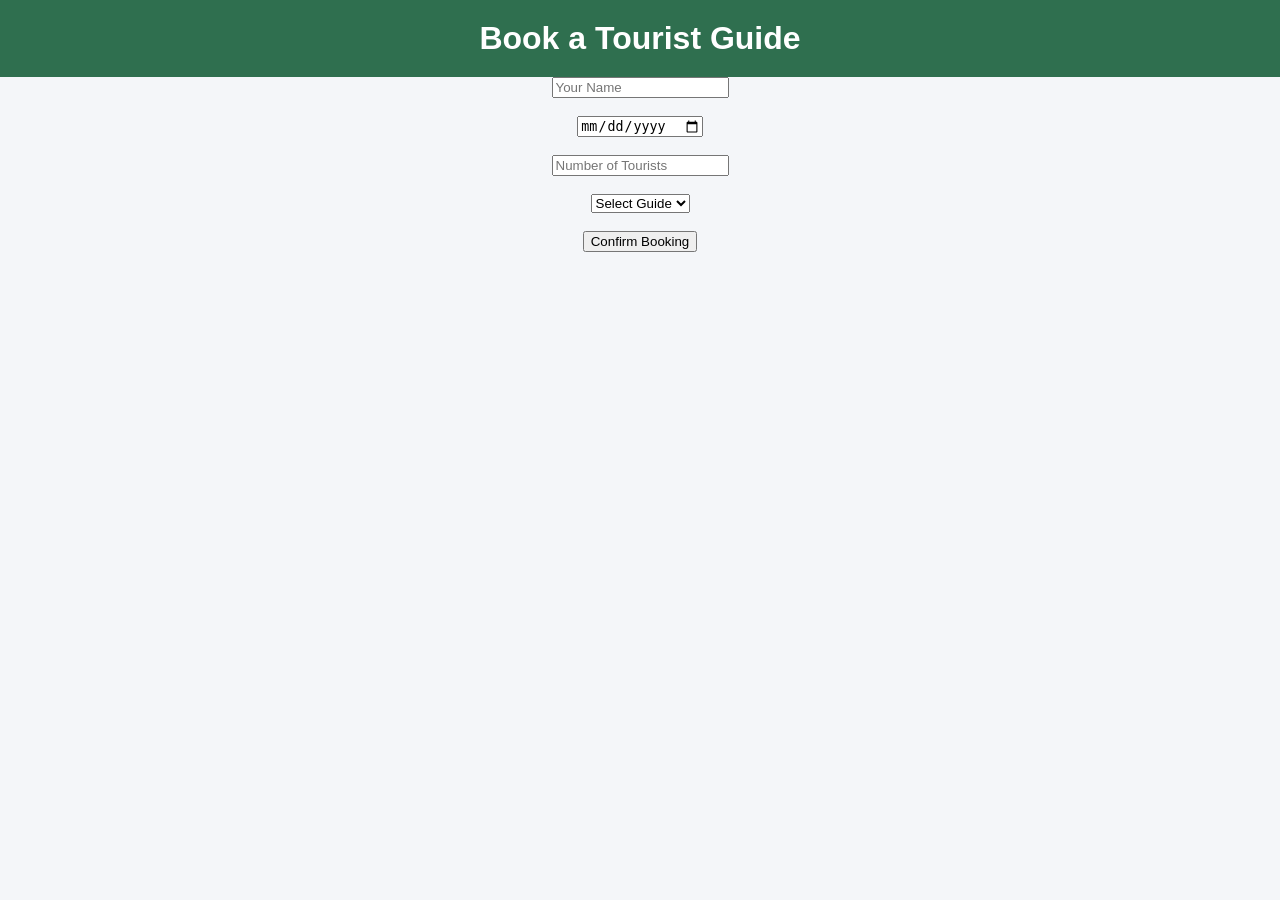
==== book.html @ 41e74801 "msg" ====
<!DOCTYPE html>
<html>
<head>
<title>Tourist Guide Booking</title>
<link rel="stylesheet" href="css/book.css">
</head>

<body>
    <h1>Book a Tourist Guide</h1>
    <form id="bookingForm">
        <input type="text" placeholder="Your Name" required><br><br>
        <input type="date" required><br><br>
        <input type="number" placeholder="Number of Tourists" required><br><br>
        <select>
            <option>Select Guide</option>
            <option>Ravi</option>
            <option>Suresh</option>
            <option>Anitha</option>
            <option>Rahul</option>
        </select>
        <br><br>
        <button type="submit">Confirm Booking</button>
    </form>
    <script src="script.js"></script>
</body>
</html>
---- css/book.css ----
body{
    font-family: Arial, sans-serif;
    background:#f4f6f9;
    margin:0;
    padding:0;
    text-align:center;
}

h1{
    background:#2f6f4f;
    color:white;
    padding:20px;
    margin:0;
}

/* cards container */
.container{
    display:flex;
    flex-wrap:wrap;
    justify-content:center;
    gap:30px;
    padding:40px;
}

/* card design */
.card{
    background:white;
    width:250px;
    border-radius:12px;
    padding:20px;
    box-shadow:0 4px 10px rgba(0,0,0,0.1);
    transition:0.3s;
}

/* hover effect */
.card:hover{
    transform:translateY(-10px);
    box-shadow:0 8px 20px rgba(0,0,0,0.2);
}

/* image */
.card img{
    width:100%;
    border-radius:10px;
}

/* state name */
.card h3{
    margin-top:10px;
    color:#333;
}

/* places list */
.card ul{
    text-align:left;
    padding-left:20px;
}

/* button */
.card button{
    margin-top:10px;
    padding:10px 15px;
    background:#2f6f4f;
    color:white;
    border:none;
    border-radius:6px;
    cursor:pointer;
}

/* button hover */
.card button:hover{
    background:#1f4f38;
}
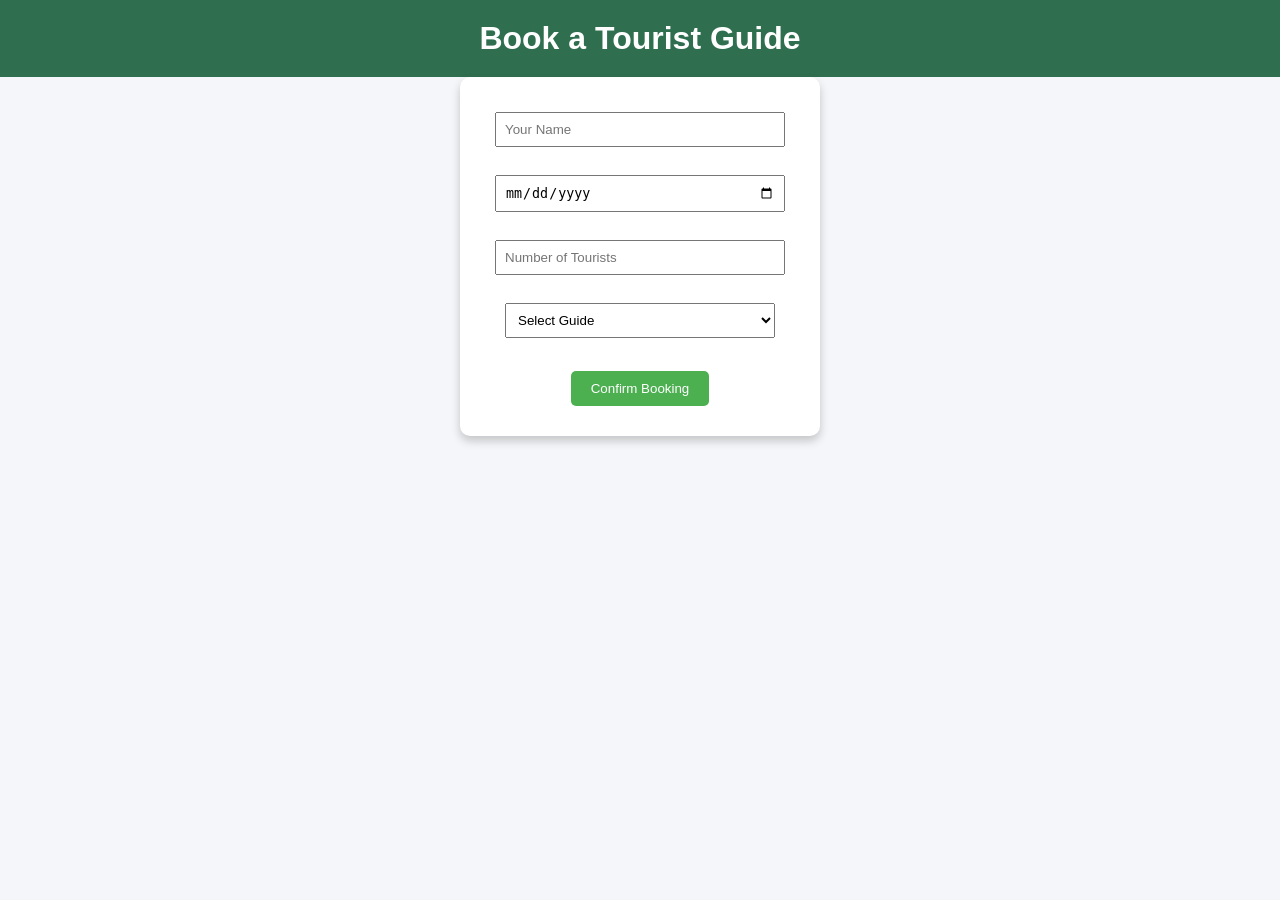
==== commit d8628ee5: "updated project" ====
--- a/book.html
+++ b/book.html
@@ -11,12 +11,13 @@
         <input type="text" placeholder="Your Name" required><br><br>
         <input type="date" required><br><br>
         <input type="number" placeholder="Number of Tourists" required><br><br>
-        <select>
-            <option>Select Guide</option>
+        <select required>
+            <option value="">Select Guide</option>
             <option>Ravi</option>
             <option>Suresh</option>
             <option>Anitha</option>
             <option>Rahul</option>
+            <option>Priya</option>
         </select>
         <br><br>
         <button type="submit">Confirm Booking</button>
--- a/css/book.css
+++ b/css/book.css
@@ -13,54 +13,33 @@
     margin:0;
 }
 
-/* cards container */
-.container{
-    display:flex;
-    flex-wrap:wrap;
-    justify-content:center;
-    gap:30px;
-    padding:40px;
+form{
+    background:white;
+    padding:30px;
+    width:300px;
+    margin:auto;
+    border-radius:10px;
+    box-shadow:0 5px 10px rgba(0,0,0,0.2);
 }
 
-/* card design */
-.card{
-    background:white;
-    width:250px;
-    border-radius:12px;
-    padding:20px;
-    box-shadow:0 4px 10px rgba(0,0,0,0.1);
-    transition:0.3s;
+input, select{
+    width:90%;
+    padding:8px;
+    margin:5px 0;
 }
 
-/* hover effect */
-.card:hover{
-    transform:translateY(-10px);
-    box-shadow:0 8px 20px rgba(0,0,0,0.2);
+button{
+    padding:10px 20px;
+    background:#4caf50;
+    color:white;
+    border:none;
+    border-radius:5px;
+    cursor:pointer;
+    margin-top:10px;
 }
 
-/* image */
-.card img{
-    width:100%;
-    border-radius:10px;
-}
-
-/* state name */
-.card h3{
-    margin-top:10px;
-    color:#333;
-}
-
-/* places list */
-.card ul{
-    text-align:left;
-    padding-left:20px;
-}
-
-/* button */
-.card button{
-    margin-top:10px;
-    padding:10px 15px;
-    background:#2f6f4f;
+button:hover{
+    background:#1b5e20;
     color:white;
     border:none;
     border-radius:6px;
@@ -70,4 +49,5 @@
 /* button hover */
 .card button:hover{
     background:#1f4f38;
+>>>>>>> 8e86f331e69ed8246bf19969cc858e889079e0b5
 }
